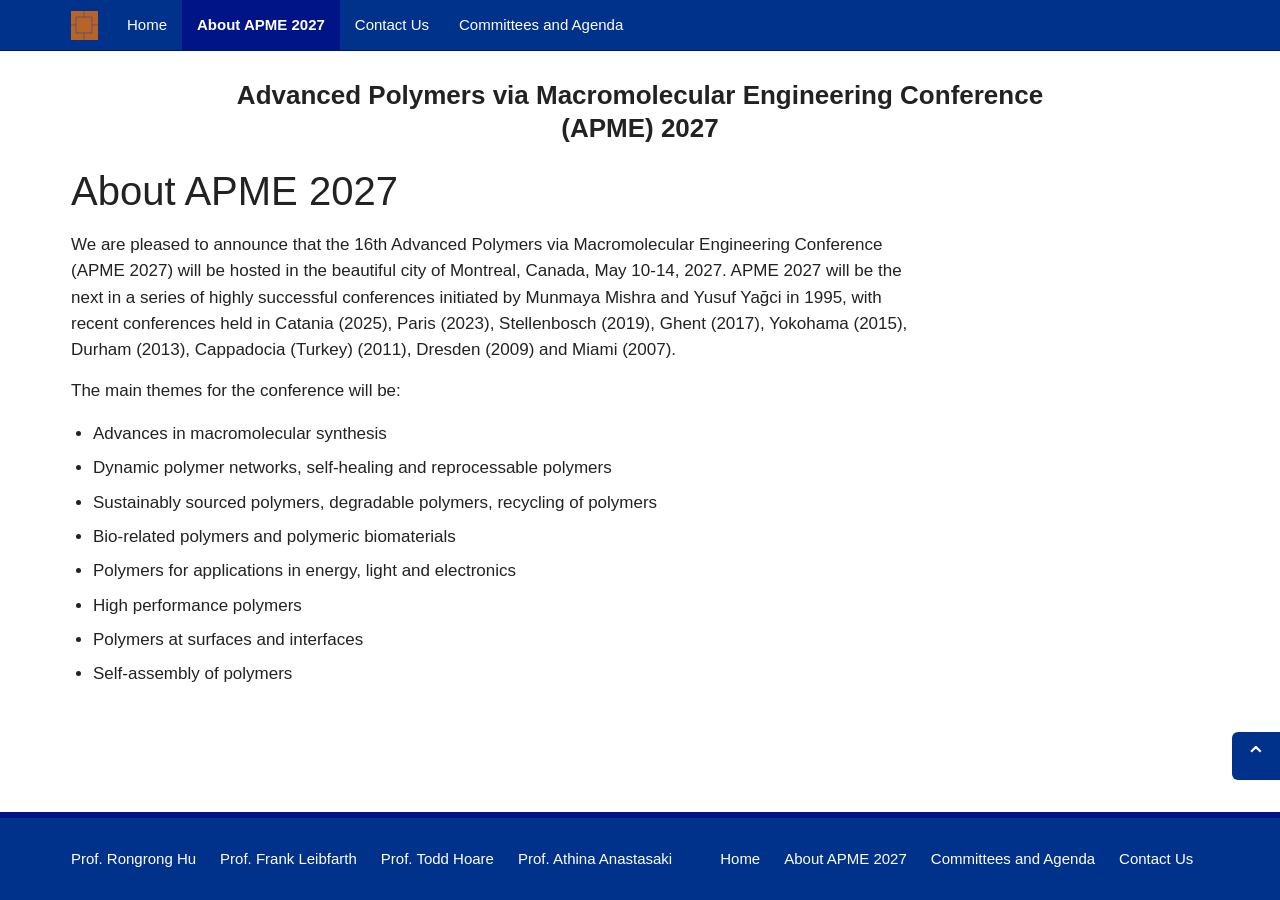
==== apme2027/about.html @ 94772945 "SEO pass for APME 2027 site Unique titles and descriptions, canonical URLs, Open Graph/Twitter tags," ====
<!doctype html>
<html lang="en">
<head>
  <meta charset="utf-8">
  <meta name="viewport" content="width=device-width, initial-scale=1">
  <title>About APME 2027 | Advanced Polymers via Macromolecular Engineering Conference</title>
  <meta name="description" content="About the 16th Advanced Polymers via Macromolecular Engineering Conference (APME 2027) in Montreal, May 10-14, 2027, and the main conference themes.">
  <!-- SEO -->
  <link rel="canonical" href="https://brintonbuilds.github.io/mms/apme2027/about.html">
  <meta name="robots" content="index, follow, max-image-preview:large">
  <meta name="theme-color" content="#00318b">
  <link rel="icon" type="image/png" href="images/favicon.png">
  <link rel="apple-touch-icon" href="images/apple-touch-icon.png">
  <meta property="og:type" content="website">
  <meta property="og:site_name" content="APME 2027">
  <meta property="og:title" content="About APME 2027 | Advanced Polymers via Macromolecular Engineering Conference">
  <meta property="og:description" content="About the 16th Advanced Polymers via Macromolecular Engineering Conference (APME 2027) in Montreal, May 10-14, 2027, and the main conference themes.">
  <meta property="og:url" content="https://brintonbuilds.github.io/mms/apme2027/about.html">
  <meta property="og:image" content="https://brintonbuilds.github.io/mms/apme2027/images/og-apme2027.jpg">
  <meta property="og:image:width" content="1200">
  <meta property="og:image:height" content="630">
  <meta property="og:locale" content="en_CA">
  <meta name="twitter:card" content="summary_large_image">
  <!-- /SEO -->
  <link rel="preconnect" href="https://fonts.googleapis.com">
  <link rel="preconnect" href="https://fonts.gstatic.com" crossorigin>
  <link href="https://fonts.googleapis.com/css2?family=Oswald:wght@700&display=swap" rel="stylesheet">
  <link rel="stylesheet" href="styles.css?v=2">
</head>
<body>
<a class="skip" href="#main">Skip to Content</a>

<header class="navbar" id="top">
  <div class="container navbar-inner">
    <a class="logo" href="index.html"><img src="images/mms-logo.png" alt="Home" width="27" height="29"></a>
    <button class="menu-toggle" aria-controls="nav" aria-expanded="false"><span class="sr-only">Toggle navigation</span><span class="bar"></span><span class="bar"></span><span class="bar"></span></button>
    <nav id="nav" aria-label="Main"><ul><li><a href="index.html">Home</a></li><li><a href="about.html" class="active" aria-current="page">About APME 2027</a></li><li><a href="contact.html">Contact Us</a></li><li><a href="agenda.html">Committees and Agenda</a></li></ul></nav>
  </div>
</header>

<main id="main" class="container">
  <p class="site-title">Advanced Polymers via Macromolecular Engineering Conference (APME) 2027</p>

  <h1>About APME 2027</h1>
  <p>We are pleased to announce that the 16th Advanced Polymers via Macromolecular Engineering Conference (APME 2027) will be hosted in the beautiful city of Montreal, Canada, May 10-14, 2027. APME 2027 will be the next in a series of highly successful conferences initiated by Munmaya Mishra and Yusuf Yağci in 1995, with recent conferences held in Catania (2025), Paris (2023), Stellenbosch (2019), Ghent (2017), Yokohama (2015), Durham (2013), Cappadocia (Turkey) (2011), Dresden (2009) and Miami (2007).</p>
  <p>The main themes for the conference will be:</p>
  <ul class="themes">
    <li>Advances in macromolecular synthesis</li>
    <li>Dynamic polymer networks, self-healing and reprocessable polymers</li>
    <li>Sustainably sourced polymers, degradable polymers, recycling of polymers</li>
    <li>Bio-related polymers and polymeric biomaterials</li>
    <li>Polymers for applications in energy, light and electronics</li>
    <li>High performance polymers</li>
    <li>Polymers at surfaces and interfaces</li>
    <li>Self-assembly of polymers</li>
  </ul>

</main>

<footer class="footer">
  <div class="container footer-inner">
    <ul>
      <li><a href="bio-hu.html">Prof. Rongrong Hu</a></li>
      <li><a href="bio-leibfarth.html">Prof. Frank Leibfarth</a></li>
      <li><a href="bio-hoare.html">Prof. Todd Hoare</a></li>
      <li><a href="bio-anastasaki.html">Prof. Athina Anastasaki</a></li>
    </ul>
    <ul>
      <li><a href="index.html">Home</a></li>
      <li><a href="about.html">About APME 2027</a></li>
      <li><a href="agenda.html">Committees and Agenda</a></li>
      <li><a href="contact.html">Contact Us</a></li>
    </ul>
  </div>
</footer>

<a class="to-top" href="#top" aria-label="Back to Top">&#8963;</a>

<script>
  var t = document.querySelector('.menu-toggle');
  t.addEventListener('click', function () {
    var open = t.getAttribute('aria-expanded') === 'true';
    t.setAttribute('aria-expanded', String(!open));
    document.body.classList.toggle('nav-open', !open);
  });
</script>
</body>
</html>
---- apme2027/styles.css ----
/* APME 2027 — styled after the original mmsevents.ca/apme2027 site */

:root {
  --blue: #00318b;
  --blue-dark: #001387;
  --navy: #0d2c5e;
  --copper: #b07a2a;
  --link: #3a6fb0;
  --text: #222;
  --muted: #666;
  --box-bg: #f0f5fa;
  --box-border: #b9cfe8;
}

* { box-sizing: border-box; }
html { background: #fff; scroll-behavior: smooth; -webkit-text-size-adjust: 100%; }
body {
  margin: 0; min-height: 100vh; display: flex; flex-direction: column;
  font-family: Arial, "Helvetica Neue", Helvetica, sans-serif;
  font-size: 17px;
  line-height: 1.55;
  color: var(--text);
  background: #fff;
}
img { max-width: 100%; height: auto; display: block; }
a { color: var(--link); text-decoration: none; }
a:hover { text-decoration: underline; }

.container { max-width: 1170px; margin: 0 auto; padding: 0 16px; }
.sr-only { position: absolute; width: 1px; height: 1px; overflow: hidden; clip: rect(0 0 0 0); white-space: nowrap; }
.skip { position: absolute; left: -999px; top: 8px; background: #fff; padding: 6px 10px; z-index: 100; }
.skip:focus { left: 8px; }

/* ---------- Navbar ---------- */
.navbar { background: var(--blue); border-bottom: 1px solid var(--blue-dark); position: sticky; top: 0; z-index: 50; }
.navbar-inner { display: flex; align-items: center; min-height: 50px; }
.logo { display: block; padding: 10px 14px 10px 0; }
.navbar ul { list-style: none; margin: 0; padding: 0; display: flex; }
.navbar nav a {
  display: block; padding: 15px 15px; color: #fff; font-size: 15px; line-height: 20px;
}
.navbar nav a:hover { background: var(--blue-dark); text-decoration: none; }
.navbar nav a.active { background: var(--blue-dark); font-weight: bold; }
.menu-toggle { display: none; }

@media (max-width: 767px) {
  .navbar-inner { flex-wrap: wrap; justify-content: space-between; min-height: 64px; }
  .logo img { width: 34px; height: auto; }
  .menu-toggle {
    display: block; background: transparent; border: 1px solid var(--blue-dark); border-radius: 4px;
    padding: 10px 12px; cursor: pointer;
  }
  .menu-toggle .bar { display: block; width: 24px; height: 3px; background: #fff; border-radius: 1px; }
  .menu-toggle .bar + .bar { margin-top: 5px; }
  .navbar nav { display: none; width: 100%; padding-bottom: 8px; }
  .nav-open .navbar nav { display: block; }
  .navbar ul { flex-direction: column; }
  .navbar nav a { padding: 12px 4px; font-size: 17px; }
}

/* ---------- Page ---------- */
main { padding-bottom: 48px; flex: 1 0 auto; width: 100%; }
.site-title {
  text-align: center; font-weight: bold; font-size: 26px; line-height: 1.25;
  margin: 28px auto 18px; max-width: 900px;
}
h1 { font-size: 40px; font-weight: normal; line-height: 1.15; margin: 24px 0 18px; }
h2 { font-size: 26px; margin: 40px 0 14px; }
h3 { font-size: 19px; margin: 20px 0 6px; }
p { margin: 0 0 14px; }
main > p, main > ul { max-width: 860px; }

/* ---------- Save the date (home) ---------- */
.std {
  display: grid; gap: 10px;
  grid-template-columns: repeat(3, 1fr);
  grid-template-areas:
    "col top1 top2"
    "col head info";
}
.std img { width: 100%; height: 100%; object-fit: cover; }
.std-col { grid-area: col; display: grid; gap: 10px; grid-template-rows: 1.55fr 1fr 1.55fr; }
.std-top1 { grid-area: top1; aspect-ratio: 2.4 / 1; }
.std-top2 { grid-area: top2; aspect-ratio: 2.4 / 1; }
.std-head {
  grid-area: head; align-self: center; justify-self: center; margin: 0;
  font-family: "Oswald", "Arial Narrow", sans-serif; font-weight: 700; text-transform: uppercase;
  font-size: clamp(60px, 9vw, 130px); line-height: .92; color: var(--navy);
}
.std-head span { display: block; }
.std-info { grid-area: info; align-self: center; padding: 20px 0 20px 28px; border-left: 2px solid #e2e5ea; }
.std .std-logo { width: 220px; height: auto; object-fit: contain; margin-bottom: 14px; }
.std-date { color: var(--copper); font-weight: bold; font-size: clamp(22px, 2.1vw, 30px); line-height: 1.2; margin-bottom: 20px; padding-bottom: 18px; border-bottom: 2px solid #e2e5ea; }
.std-label { font-family: "Oswald", "Arial Narrow", sans-serif; font-weight: 700; text-transform: uppercase; color: var(--copper); font-size: 15px; margin-bottom: 8px; }
.std-org { margin: 0 0 10px; color: var(--muted); font-size: 15px; line-height: 1.3; }
.std-org b { display: block; color: var(--navy); font-size: 19px; }

@media (max-width: 767px) {
  .std {
    grid-template-columns: 1fr 1fr;
    grid-template-areas:
      "head head"
      "info info"
      "top1 top2"
      "col  col";
  }
  .std-col { grid-template-columns: repeat(3, 1fr); grid-template-rows: none; }
  .std-col img { aspect-ratio: 1 / 1; }
  .std-head { justify-self: start; font-size: 56px; margin-top: 4px; }
  .std-head span { display: inline; }
  .std-info { border-left: 0; padding: 0 0 12px; }
  .std .std-logo { width: 180px; }
}

/* ---------- Speakers ---------- */
h2.fancy {
  text-align: center; font-family: Georgia, "Times New Roman", serif; font-style: italic;
  font-size: clamp(32px, 4vw, 48px); color: var(--navy); margin: 56px 0 32px;
}
.speakers { list-style: none; margin: 0 auto; padding: 0; display: grid; grid-template-columns: repeat(4, 1fr); gap: 32px 24px; max-width: none; }
.speaker { text-align: center; }
.speaker img { width: 100%; max-width: 260px; aspect-ratio: 4 / 5; object-fit: cover; margin: 0 auto 14px; }
.speaker h3 { font-size: 18px; line-height: 1.3; margin: 0 0 8px; }
@media (max-width: 991px) { .speakers { grid-template-columns: 1fr 1fr; } }
@media (max-width: 480px) { .speakers { grid-template-columns: 1fr; } .speaker img { max-width: 300px; } }

.plain { list-style: none; padding: 0; margin: 0 0 14px; }
.plain li { margin-bottom: 4px; }
.invited li { margin-bottom: 6px; }
.invited .n { font-weight: bold; }

/* ---------- About ---------- */
.themes { padding-left: 22px; }
.themes li { margin-bottom: 8px; }

/* ---------- Boxes / notices ---------- */
.box { background: var(--box-bg); border: 1px solid var(--box-border); padding: 24px 28px; margin: 0 0 24px; max-width: 860px; }
.box-title { font-size: 20px; margin: 0 0 10px; line-height: 1.35; }
.box h3 { margin-top: 18px; }
.notice { border: 1px solid #d9443b; color: #d9443b; font-weight: bold; padding: 14px 20px; }
.alert { background: #b5261e; color: #fff; font-weight: bold; padding: 14px 20px; }

/* ---------- Contact form ---------- */
.form label { display: block; font-weight: bold; margin: 14px 0 6px; }
.form label:first-child { margin-top: 0; }
.form input, .form textarea {
  width: 100%; padding: 10px 12px; font: inherit; color: var(--text);
  background: #fff; border: 1px solid #ccc; border-radius: 4px;
}
.form input:focus, .form textarea:focus { outline: 2px solid var(--link); outline-offset: 0; border-color: var(--link); }
.form button {
  margin-top: 18px; padding: 10px 22px; font: inherit; font-weight: bold; color: #fff;
  background: var(--blue); border: 0; border-radius: 4px; cursor: pointer;
}
.form button:hover { background: var(--blue-dark); }

/* ---------- Bio pages ---------- */
.back { margin-top: 20px; font-size: 15px; }
.bio { display: grid; grid-template-columns: 260px 1fr; gap: 32px; align-items: start; max-width: 1000px; }
.bio h2 { margin-top: 0; }
@media (max-width: 680px) { .bio { grid-template-columns: 1fr; } .bio img { max-width: 260px; } h1 { font-size: 30px; } }

/* ---------- Footer ---------- */
.footer { background: var(--blue); color: #fff; padding: 28px 0; border-top: 6px solid var(--blue-dark); }
.footer-inner { display: flex; flex-wrap: wrap; gap: 12px 48px; }
.footer ul { list-style: none; margin: 0; padding: 0; display: flex; flex-wrap: wrap; gap: 6px 24px; }
.footer a { color: #fff; font-size: 15px; }

.to-top {
  position: fixed; right: 0; bottom: 120px; width: 48px; height: 48px;
  display: grid; place-items: center; background: var(--blue); color: #fff; font-size: 26px; line-height: 1;
  border-radius: 6px 0 0 6px; text-decoration: none;
}
.to-top:hover { background: var(--blue-dark); text-decoration: none; }

@media (max-width: 767px) {
  .site-title { font-size: 20px; margin: 20px auto 14px; }
  .to-top { width: 40px; height: 40px; bottom: 16px; font-size: 22px; }
}
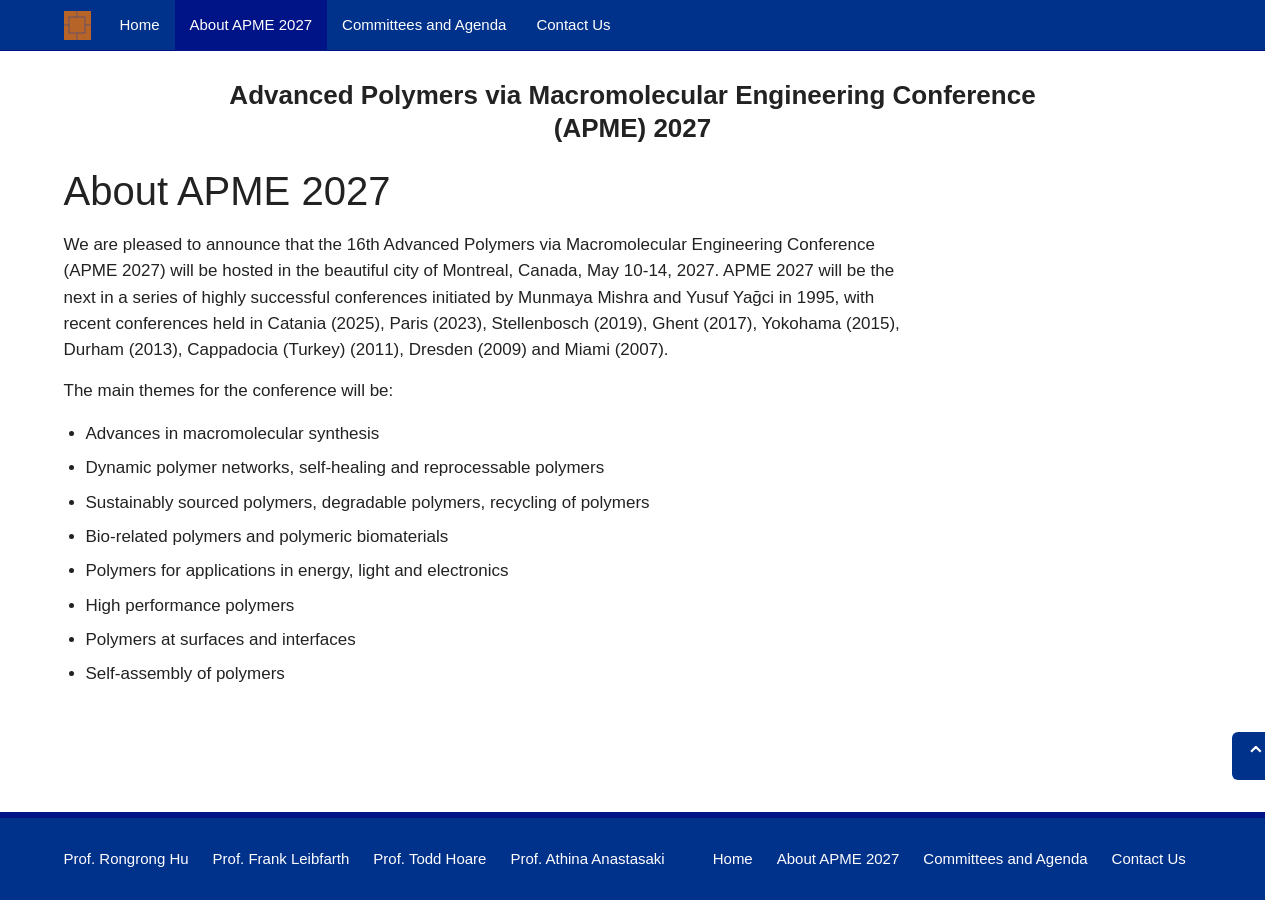
==== commit 875ca1f2: "Stop nav jumping between pages; move Contact Us last Reserve the scrollbar gutter so short pages don" ====
--- a/apme2027/about.html
+++ b/apme2027/about.html
@@ -1,12 +1,20 @@
 <!doctype html>
 <html lang="en">
 <head>
+  <!-- Google tag (gtag.js) -->
+  <script async src="https://www.googletagmanager.com/gtag/js?id=G-XEKP6LXSE0"></script>
+  <script>
+    window.dataLayer = window.dataLayer || [];
+    function gtag(){dataLayer.push(arguments);}
+    gtag('js', new Date());
+    gtag('config', 'G-XEKP6LXSE0');
+  </script>
   <meta charset="utf-8">
   <meta name="viewport" content="width=device-width, initial-scale=1">
   <title>About APME 2027 | Advanced Polymers via Macromolecular Engineering Conference</title>
   <meta name="description" content="About the 16th Advanced Polymers via Macromolecular Engineering Conference (APME 2027) in Montreal, May 10-14, 2027, and the main conference themes.">
   <!-- SEO -->
-  <link rel="canonical" href="https://brintonbuilds.github.io/mms/apme2027/about.html">
+  <link rel="canonical" href="https://apme2027.com/about.html">
   <meta name="robots" content="index, follow, max-image-preview:large">
   <meta name="theme-color" content="#00318b">
   <link rel="icon" type="image/png" href="images/favicon.png">
@@ -15,8 +23,8 @@
   <meta property="og:site_name" content="APME 2027">
   <meta property="og:title" content="About APME 2027 | Advanced Polymers via Macromolecular Engineering Conference">
   <meta property="og:description" content="About the 16th Advanced Polymers via Macromolecular Engineering Conference (APME 2027) in Montreal, May 10-14, 2027, and the main conference themes.">
-  <meta property="og:url" content="https://brintonbuilds.github.io/mms/apme2027/about.html">
-  <meta property="og:image" content="https://brintonbuilds.github.io/mms/apme2027/images/og-apme2027.jpg">
+  <meta property="og:url" content="https://apme2027.com/about.html">
+  <meta property="og:image" content="https://apme2027.com/images/og-apme2027.jpg">
   <meta property="og:image:width" content="1200">
   <meta property="og:image:height" content="630">
   <meta property="og:locale" content="en_CA">
@@ -25,7 +33,7 @@
   <link rel="preconnect" href="https://fonts.googleapis.com">
   <link rel="preconnect" href="https://fonts.gstatic.com" crossorigin>
   <link href="https://fonts.googleapis.com/css2?family=Oswald:wght@700&display=swap" rel="stylesheet">
-  <link rel="stylesheet" href="styles.css?v=2">
+  <link rel="stylesheet" href="styles.css?v=6">
 </head>
 <body>
 <a class="skip" href="#main">Skip to Content</a>
@@ -34,7 +42,7 @@
   <div class="container navbar-inner">
     <a class="logo" href="index.html"><img src="images/mms-logo.png" alt="Home" width="27" height="29"></a>
     <button class="menu-toggle" aria-controls="nav" aria-expanded="false"><span class="sr-only">Toggle navigation</span><span class="bar"></span><span class="bar"></span><span class="bar"></span></button>
-    <nav id="nav" aria-label="Main"><ul><li><a href="index.html">Home</a></li><li><a href="about.html" class="active" aria-current="page">About APME 2027</a></li><li><a href="contact.html">Contact Us</a></li><li><a href="agenda.html">Committees and Agenda</a></li></ul></nav>
+    <nav id="nav" aria-label="Main"><ul><li><a href="index.html">Home</a></li><li><a href="about.html" class="active" aria-current="page">About APME 2027</a></li><li><a href="agenda.html">Committees and Agenda</a></li><li><a href="contact.html">Contact Us</a></li></ul></nav>
   </div>
 </header>
 
--- a/apme2027/styles.css
+++ b/apme2027/styles.css
@@ -13,7 +13,7 @@
 }
 
 * { box-sizing: border-box; }
-html { background: #fff; scroll-behavior: smooth; -webkit-text-size-adjust: 100%; }
+html { background: #fff; scroll-behavior: smooth; -webkit-text-size-adjust: 100%; overflow-y: scroll; scrollbar-gutter: stable; }
 body {
   margin: 0; min-height: 100vh; display: flex; flex-direction: column;
   font-family: Arial, "Helvetica Neue", Helvetica, sans-serif;
@@ -40,7 +40,7 @@
   display: block; padding: 15px 15px; color: #fff; font-size: 15px; line-height: 20px;
 }
 .navbar nav a:hover { background: var(--blue-dark); text-decoration: none; }
-.navbar nav a.active { background: var(--blue-dark); font-weight: bold; }
+.navbar nav a.active { background: var(--blue-dark); }
 .menu-toggle { display: none; }
 
 @media (max-width: 767px) {
@@ -73,27 +73,41 @@
 /* ---------- Save the date (home) ---------- */
 .std {
   display: grid; gap: 10px;
-  grid-template-columns: repeat(3, 1fr);
+  grid-template-columns: repeat(3, minmax(0, 1fr));
+  grid-template-rows: auto auto;
   grid-template-areas:
     "col top1 top2"
     "col head info";
 }
-.std img { width: 100%; height: 100%; object-fit: cover; }
-.std-col { grid-area: col; display: grid; gap: 10px; grid-template-rows: 1.55fr 1fr 1.55fr; }
-.std-top1 { grid-area: top1; aspect-ratio: 2.4 / 1; }
-.std-top2 { grid-area: top2; aspect-ratio: 2.4 / 1; }
+.std .ph { position: relative; overflow: hidden; min-height: 0; }
+.std .ph img { position: absolute; top: 0; left: 0; width: 100%; height: 100%; object-fit: cover; max-width: none; }
+/* Left photo column: the absolute stack adds no height, so it fills the row height set by the other columns */
+.std-col { grid-area: col; position: relative; min-height: 0; }
+.std-stack { position: absolute; top: 0; right: 0; bottom: 0; left: 0; display: flex; flex-direction: column; gap: 10px; }
+.std-stack .ph { flex: 1.55 1 0; }
+.std-stack .ph:nth-child(2) { flex: 1 1 0; }
+.std-stack .ph:first-child img { object-position: center 30%; }
+.std-top1, .std-top2 { height: 0; padding-bottom: 41.667%; } /* 2.4:1 */
+.std-top1 { grid-area: top1; }
+.std-top2 { grid-area: top2; }
 .std-head {
   grid-area: head; align-self: center; justify-self: center; margin: 0;
   font-family: "Oswald", "Arial Narrow", sans-serif; font-weight: 700; text-transform: uppercase;
   font-size: clamp(60px, 9vw, 130px); line-height: .92; color: var(--navy);
 }
 .std-head span { display: block; }
-.std-info { grid-area: info; align-self: center; padding: 20px 0 20px 28px; border-left: 2px solid #e2e5ea; }
+.std-info { grid-area: info; align-self: center; padding: 24px 0 24px 28px; border-left: 2px solid #e2e5ea; }
 .std .std-logo { width: 220px; height: auto; object-fit: contain; margin-bottom: 14px; }
 .std-date { color: var(--copper); font-weight: bold; font-size: clamp(22px, 2.1vw, 30px); line-height: 1.2; margin-bottom: 20px; padding-bottom: 18px; border-bottom: 2px solid #e2e5ea; }
 .std-label { font-family: "Oswald", "Arial Narrow", sans-serif; font-weight: 700; text-transform: uppercase; color: var(--copper); font-size: 15px; margin-bottom: 8px; }
 .std-org { margin: 0 0 10px; color: var(--muted); font-size: 15px; line-height: 1.3; }
 .std-org b { display: block; color: var(--navy); font-size: 19px; }
+
+@media (max-width: 1023px) and (min-width: 768px) {
+  .std-info { padding-left: 18px; }
+  .std .std-logo { width: 170px; }
+  .std-org b { font-size: 16px; }
+}
 
 @media (max-width: 767px) {
   .std {
@@ -104,8 +118,9 @@
       "top1 top2"
       "col  col";
   }
-  .std-col { grid-template-columns: repeat(3, 1fr); grid-template-rows: none; }
-  .std-col img { aspect-ratio: 1 / 1; }
+  .std-stack { position: static; flex-direction: row; }
+  .std-stack .ph, .std-stack .ph:nth-child(2) { flex: 1 1 0; height: 0; padding-bottom: 31%; }
+  .std-top1, .std-top2 { padding-bottom: 66.667%; }
   .std-head { justify-self: start; font-size: 56px; margin-top: 4px; }
   .std-head span { display: inline; }
   .std-info { border-left: 0; padding: 0 0 12px; }
@@ -153,6 +168,11 @@
   background: var(--blue); border: 0; border-radius: 4px; cursor: pointer;
 }
 .form button:hover { background: var(--blue-dark); }
+.form button:disabled { opacity: .6; cursor: default; }
+.form-status { margin: 14px 0 0; font-weight: bold; }
+.form-status:empty { display: none; }
+.form-status.ok { color: #1e7a34; }
+.form-status.err { color: #b5261e; }
 
 /* ---------- Bio pages ---------- */
 .back { margin-top: 20px; font-size: 15px; }
@@ -177,3 +197,5 @@
   .site-title { font-size: 20px; margin: 20px auto 14px; }
   .to-top { width: 40px; height: 40px; bottom: 16px; font-size: 22px; }
 }
+
+.std-top1 img { object-position: 45% center; }
